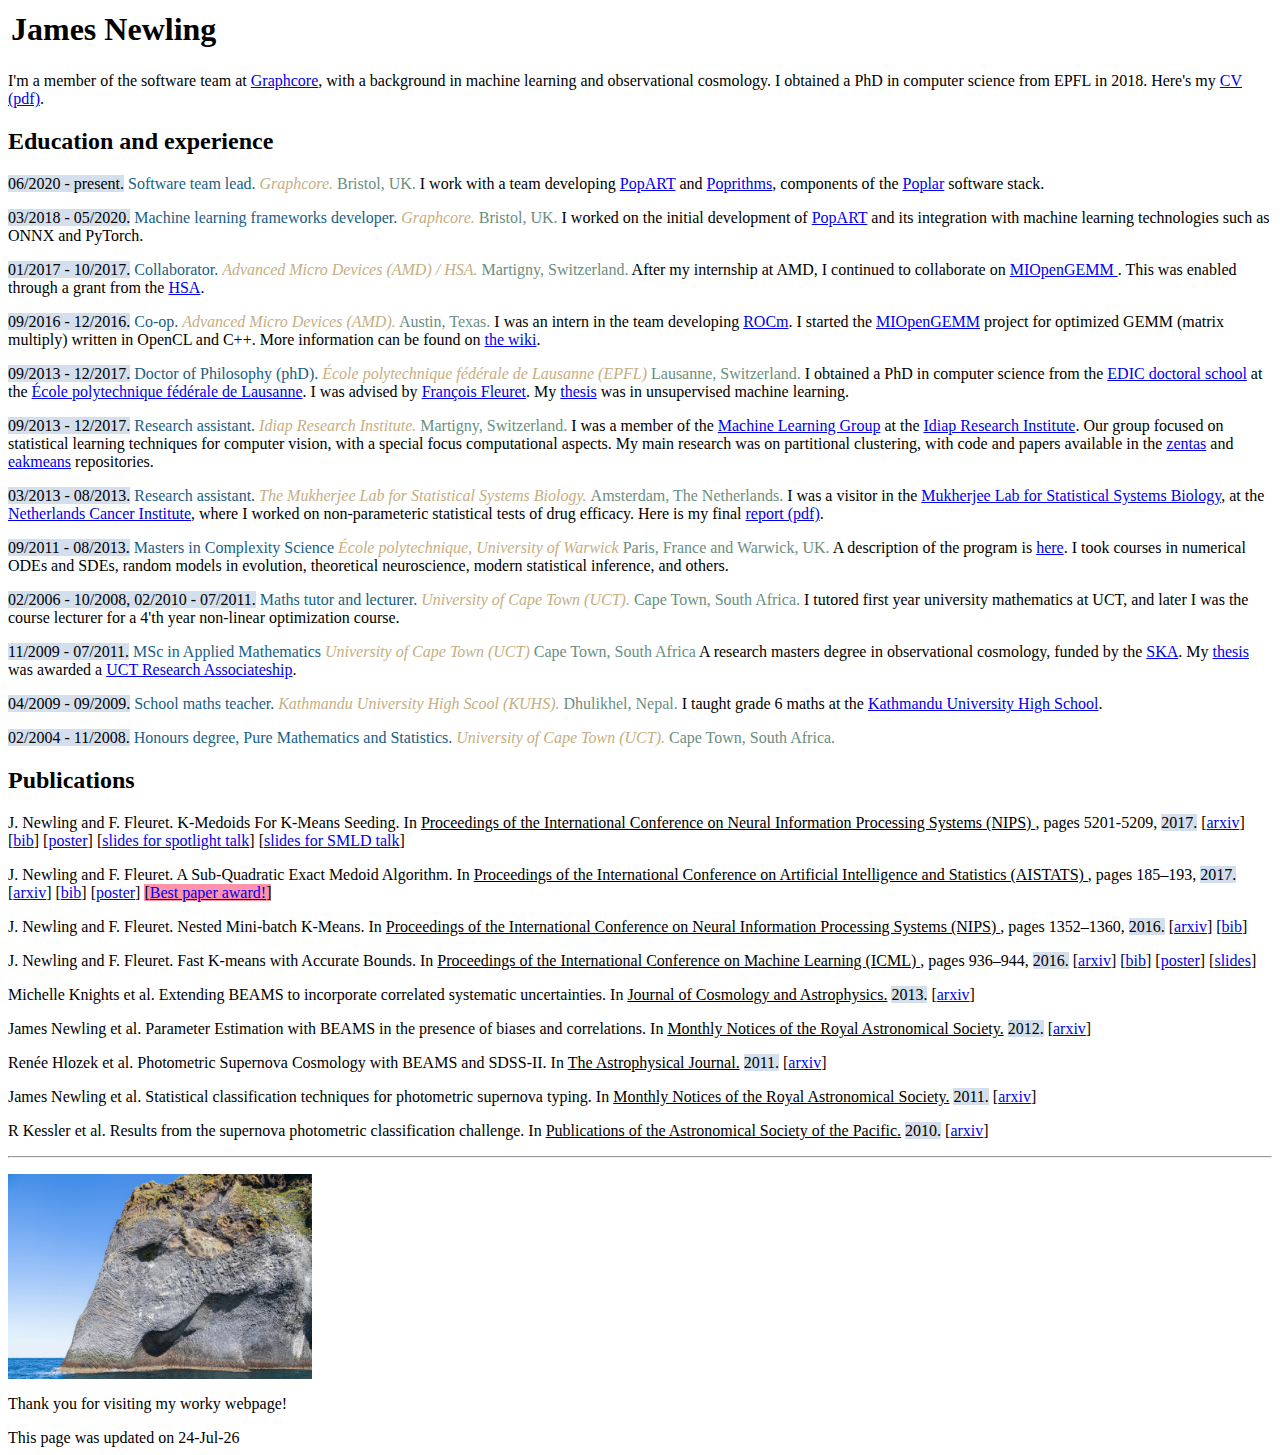
==== index.html @ 9ac2382b "some spacing things" ====
<!--
<!DOCTYPE html>
-->


<html>


  
	<head>
	<title>James Newling</title>
	<meta http-equiv="content-type" content="text/html; charset=UTF-8" />
	<link rel="stylesheet" type="text/css" href="style.css" />	
	</head>

  <body>
    

    <table  width="100%" >
    <tr>   <td><h1>James Newling</h1></td>
		</tr>
		</table> 


I'm a member of the software team at <a href="https://www.graphcore.ai/" target="_top">Graphcore</a>, with a background in machine learning and observational cosmology. I obtained a PhD in computer science from EPFL in 2018. Here's my <a href="newling_cv.pdf" target="_top">CV (pdf)</a>. 

<!--
    <p><b>
-->


<h2 id="work">Education and experience</h2>

<p>

<span style="background-color:#D4DFEE"> 06/2020 - present.</span> 
<span style="color:#176087">Software team lead.</span> 
<span style="color:#C6AE82;font-style:italic"> Graphcore.</span> 
<span style="color:#6A8E7F"> Bristol, UK.</span>
I work with a team developing <a href="https://github.com/graphcore/popart">PopART</a> and <a href="https://github.com/graphcore/poprithms">Poprithms</a>, components of the 
<a href="https://www.graphcore.ai/products/poplar">Poplar</a> software stack. 

</p><p>

<span style="background-color:#D4DFEE"> 03/2018 - 05/2020.</span> 
<span style="color:#176087">Machine learning frameworks developer.</span> 
<span style="color:#C6AE82;font-style:italic"> Graphcore.</span> 
<span style="color:#6A8E7F"> Bristol, UK.</span>
I worked on the initial development of <a href="https://github.com/graphcore/popart">PopART</a> and its integration with machine learning technologies such as ONNX and PyTorch. 

</p><p>

<span style="background-color:#D4DFEE"> 01/2017 - 10/2017.</span> 
<span style="color:#176087">Collaborator.</span> 
<span style="color:#C6AE82;font-style:italic"> Advanced Micro Devices (AMD) / HSA.</span> 
<span style="color:#6A8E7F"> Martigny, Switzerland.</span>
After my internship at AMD, I continued to collaborate on <a href=https://github.com/ROCmSoftwarePlatform/MIOpenGEMM>
  MIOpenGEMM </a>. This was enabled through a grant from the <a href=http://www.hsafoundation.com>HSA</a>.

</p><p>

<span style="background-color:#D4DFEE"> 09/2016 - 12/2016.</span> 
<span style="color:#176087">Co-op.</span> 
<span style="color:#C6AE82;font-style:italic"> Advanced Micro Devices (AMD).</span> 
<span style="color:#6A8E7F"> Austin, Texas.</span>
I was an intern in the team developing 
<a href=https://github.com/ROCmSoftwarePlatform> ROCm</a>.
I started the
<a href=https://github.com/ROCmSoftwarePlatform/MIOpenGEMM>
MIOpenGEMM</a> project for optimized GEMM (matrix multiply) written in OpenCL and C++. More information can be found on <a href="https://github.com/ROCmSoftwarePlatform/MIOpenGEMM/wiki">the wiki</a></li>. 

</p><p>

<span style="background-color:#D4DFEE"> 09/2013 - 12/2017.</span> 
<span style="color:#176087">
  Doctor of Philosophy (phD).
</span> <span style="color:#C6AE82;font-style:italic"> 
École polytechnique fédérale de Lausanne (EPFL)
</span> <span style="color:#6A8E7F"> 
Lausanne, Switzerland.
</span>
I obtained a PhD in computer science from the 
<a href=https://phd.epfl.ch/edic>
EDIC doctoral school</a> 
at the
<a href=https://www.epfl.ch>
École polytechnique fédérale de Lausanne</a>. I was advised by 
<a href=http://www.idiap.ch/~fleuret/>
François Fleuret</a>. 
My <a href=
 http://publications.idiap.ch/index.php/publications/show/3810
  >thesis</a>
was in unsupervised machine learning.

</p><p>


<span style="background-color:#D4DFEE"> 09/2013 - 12/2017.</span> 
<span style="color:#176087">Research assistant.</span> 
<span style="color:#C6AE82;font-style:italic"> Idiap Research Institute.</span> 
<span style="color:#6A8E7F"> Martigny, Switzerland.</span>
I was a member of the
<a href=http://www.idiap.ch/en/scientific-research/machine-learning>
Machine Learning Group</a> at the
<a href=http://www.idiap.ch/fr>
Idiap Research Institute</a>. Our group focused on statistical
learning techniques for computer vision, with a special focus computational
aspects. My main research was on partitional clustering, with code and papers available in the 
<a href="https://github.com/idiap/zentas">zentas</a> and <a href="https://github.com/idiap/eakmeans">eakmeans</a> repositories.


</p><p>

<span style="background-color:#D4DFEE"> 03/2013 - 08/2013.</span> 
<span style="color:#176087">Research assistant.</span> 
<span style="color:#C6AE82;font-style:italic"> 
 The Mukherjee Lab for Statistical Systems Biology. </span>
<span style="color:#6A8E7F"> Amsterdam, The Netherlands.</span>
I was a visitor in the 
<a href=
   http://mukherjeelab.nki.nl/Home.html>
Mukherjee Lab for Statistical Systems Biology</a>, at the
<a href=https://www.nki.nl>
Netherlands Cancer Institute</a>,
where I worked on non-parameteric statistical tests of drug efficacy. Here is my final
<a href=https://www2.warwick.ac.uk/fac/cross_fac/complexity/study/emmcs/outcomes/studentprojects/james_newling_final_report_m2.pdf> report (pdf)</a>.

</p><p>

<span style="background-color:#D4DFEE"> 
09/2011 - 08/2013.</span>
<span style="color:#176087">
Masters in Complexity Science
</span> <span style="color:#C6AE82;font-style:italic"> 
École polytechnique, University of Warwick
</span><span style="color:#6A8E7F"> 
Paris, France and Warwick, UK.
</span>
A description of the program is <a href=https://warwick.ac.uk/fac/cross_fac/complexity/study/emmcs>here</a>.
I took courses in numerical ODEs and SDEs, random models in evolution, 
theoretical neuroscience, modern statistical inference, and others.

</p><p>

<span style="background-color:#D4DFEE"> 02/2006 - 10/2008, 02/2010 - 07/2011.</span> 
<span style="color:#176087">Maths tutor and lecturer.</span> 
<span style="color:#C6AE82;font-style:italic"> 
  University of Cape Town (UCT). </span>
<span style="color:#6A8E7F"> Cape Town, South Africa. 
</span>
I tutored first year university mathematics at UCT, and later I was the course lecturer for a 4'th year non-linear optimization course.

</p><p>

<span style="background-color:#D4DFEE"> 
11/2009 - 07/2011.</span>
<span style="color:#176087">
MSc in Applied Mathematics
</span> <span style="color:#C6AE82;font-style:italic"> 
University of Cape Town (UCT)
</span><span style="color:#6A8E7F"> 
Cape Town, South Africa
</span>
A research masters degree in observational cosmology, funded by the 
<a href=https://www.skatelescope.org>SKA</a>. My
<a href=https://open.uct.ac.za/handle/11427/11174>thesis</a>
was awarded a 
<a href=http://www.ska.ac.za/wp-content/uploads/2016/11/15_ska_newsletter_sep2011.pdf>
UCT Research Associateship</a>.


</p><p>

<span style="background-color:#D4DFEE"> 04/2009 - 09/2009.</span> 
<span style="color:#176087">School maths teacher.</span> 
<span style="color:#C6AE82;font-style:italic"> 
  Kathmandu University High Scool (KUHS).
</span>
<span style="color:#6A8E7F"> 
Dhulikhel, Nepal.
</span>
I taught grade 6 maths at the <a href=http://www.kuhs.edu.np>
Kathmandu University High School</a>.

</p><p>

<span style="background-color:#D4DFEE"> 
02/2004 - 11/2008.</span>
<span style="color:#176087">
Honours degree, Pure Mathematics and Statistics.
</span> <span style="color:#C6AE82;font-style:italic"> 
University of Cape Town (UCT).
</span><span style="color:#6A8E7F"> 
Cape Town, South Africa.
</span>



<h2 id="pubs">Publications</h2>

    
    <p>


    J. Newling and F. Fleuret. K-Medoids For K-Means Seeding. In <u> Proceedings of the International Conference on Neural Information Processing Systems (NIPS) </u>, pages 5201-5209, 
<span style="background-color:#D4DFEE">2017.</span>

[<a href="http://arxiv.org/abs/1609.04723">arxiv</a>] 
[<a href="publications_bib.html#kmedoids-for-kmeans-seeding">bib</a>]
[<a href="./posters/2017/nips/clarans/clarans_poster.pdf">poster</a>]
[<a href="./slides/2017/nips/clarans/clarans_spotlight.pdf">slides for spotlight talk</a>]
[<a href="./slides/2017/smld/clarans/newling_smld.pdf">slides for SMLD talk</a>]

</p><p>

J. Newling and F. Fleuret. A Sub-Quadratic Exact Medoid Algorithm. In <u> Proceedings of the International Conference on Artificial Intelligence and Statistics (AISTATS) </u>, pages 185–193, 
<span style="background-color:#D4DFEE">2017.</span>

[<a href="http://arxiv.org/abs/1605.06950">arxiv</a>]
[<a href="publications_bib.html#a-sub-quadratic-exact-medoid-algorithm">bib</a>]
[<a href="./posters/2017/aistats/medoids/medoids_poster.pdf">poster</a>]
<span style="background-color:#ff93ac"> [<a href="http://www.aistats.org/aistats2017//schedule.html">Best paper award!</a>]  </span>

</p><p>

J. Newling and F. Fleuret. Nested Mini-batch K-Means. In <u> Proceedings of the International Conference on Neural Information Processing Systems (NIPS) </u>, pages 1352–1360,
<span style="background-color:#D4DFEE">2016.</span>
[<a href="http://arxiv.org/abs/1602.02934">arxiv</a>]
[<a href="publications_bib.html#nested-mini-batch-k-means">bib</a>] </p></li>

</p><p>

J. Newling and F. Fleuret. Fast K-means with Accurate Bounds. In <u> Proceedings of the International Conference on Machine Learning (ICML) </u>, pages 936–944, 
<span style="background-color:#D4DFEE">2016.</span>
[<a href="http://arxiv.org/abs/1602.02514">arxiv</a>] 
[<a href="publications_bib.html#fast-k-means-with-accurate-bounds">bib</a>]
[<a href="./posters/2016/icml/kmeans/kmeans_poster.pdf">poster</a>]
[<a href="./slides/2016/icml/kmeans/kmeans_slides.pdf">slides</a>]

</p><p>


Michelle Knights et al. Extending BEAMS to incorporate correlated systematic uncertainties. In <u> Journal of Cosmology and Astrophysics.</u> 
<span style="background-color:#D4DFEE">2013.</span>
[<a href="http://arxiv.org/abs/1205.3493">arxiv</a>] 

</p><p>

James Newling et al. Parameter Estimation with BEAMS in the presence of biases and correlations. In <u> Monthly Notices of the Royal Astronomical Society.</u>
<span style="background-color:#D4DFEE">2012.</span>
[<a href="http://arxiv.org/abs/1110.6178">arxiv</a>] 

</p><p>

Renée Hlozek et al. Photometric Supernova Cosmology with BEAMS and SDSS-II. In <u> The Astrophysical Journal.</u>
<span style="background-color:#D4DFEE">2011.</span>
[<a href="http://arxiv.org/abs/1111.5328">arxiv</a>] 

</p><p>

James Newling et al. Statistical classification techniques for photometric supernova typing. In <u> Monthly Notices of the Royal Astronomical Society.</u>
<span style="background-color:#D4DFEE">2011.</span>
[<a href="http://arxiv.org/abs/1010.1005">arxiv</a>] 

</p><p>

R Kessler et al. Results from the supernova photometric classification challenge. In <u> Publications of the Astronomical Society of the Pacific.</u>
<span style="background-color:#D4DFEE">2010.</span>
[<a href="http://arxiv.org/abs/1010.1024">arxiv</a>] 






    
    


    </p>
    <hr>
    </ul>
    



    
<p>
</p>
<img src="elephants.jpg" alt="Mountain View" style="width:304px;height:205px;">    

<p>
Thank you for visiting my worky webpage!
</p>



<script 
  type="text/JavaScript" 
  language="JavaScript">
<!-- 
//
// format date as dd-mmm-yy
// example: 12-Jan-99
//
function date_ddmmmyy(date)
{
  var d = date.getDate();
  var m = date.getMonth() + 1;
  var y = date.getYear();

  // handle different year values 
  // returned by IE and NS in 
  // the year 2000.
  if(y >= 2000)
  {
    y -= 2000;
  }
  if(y >= 100)
  {
    y -= 100;
  }

  // could use splitString() here 
  // but the following method is 
  // more compatible
  var mmm = 
    ( 1==m)?'Jan':( 2==m)?'Feb':(3==m)?'Mar':
    ( 4==m)?'Apr':( 5==m)?'May':(6==m)?'Jun':
    ( 7==m)?'Jul':( 8==m)?'Aug':(9==m)?'Sep':
    (10==m)?'Oct':(11==m)?'Nov':'Dec';

  return "" +
    (d<10?"0"+d:d) + "-" +
    mmm + "-" +
    (y<10?"0"+y:y);
}


//
// get last modified date of the 
// current document.
//
function date_lastmodified()
{
  var lmd = document.lastModified;
  var s   = "Unknown";
  var d1;

  // check if we have a valid date
  // before proceeding
  if(0 != (d1=Date.parse(lmd)))
  {
    s = "" + date_ddmmmyy(new Date(d1));
  }

  return s;
}

//
// finally display the last modified date
// as DD-MMM-YY
//
document.write( 
  "This page was updated on " + 
  date_lastmodified() );

// -->
</script>

  </body>
</html>
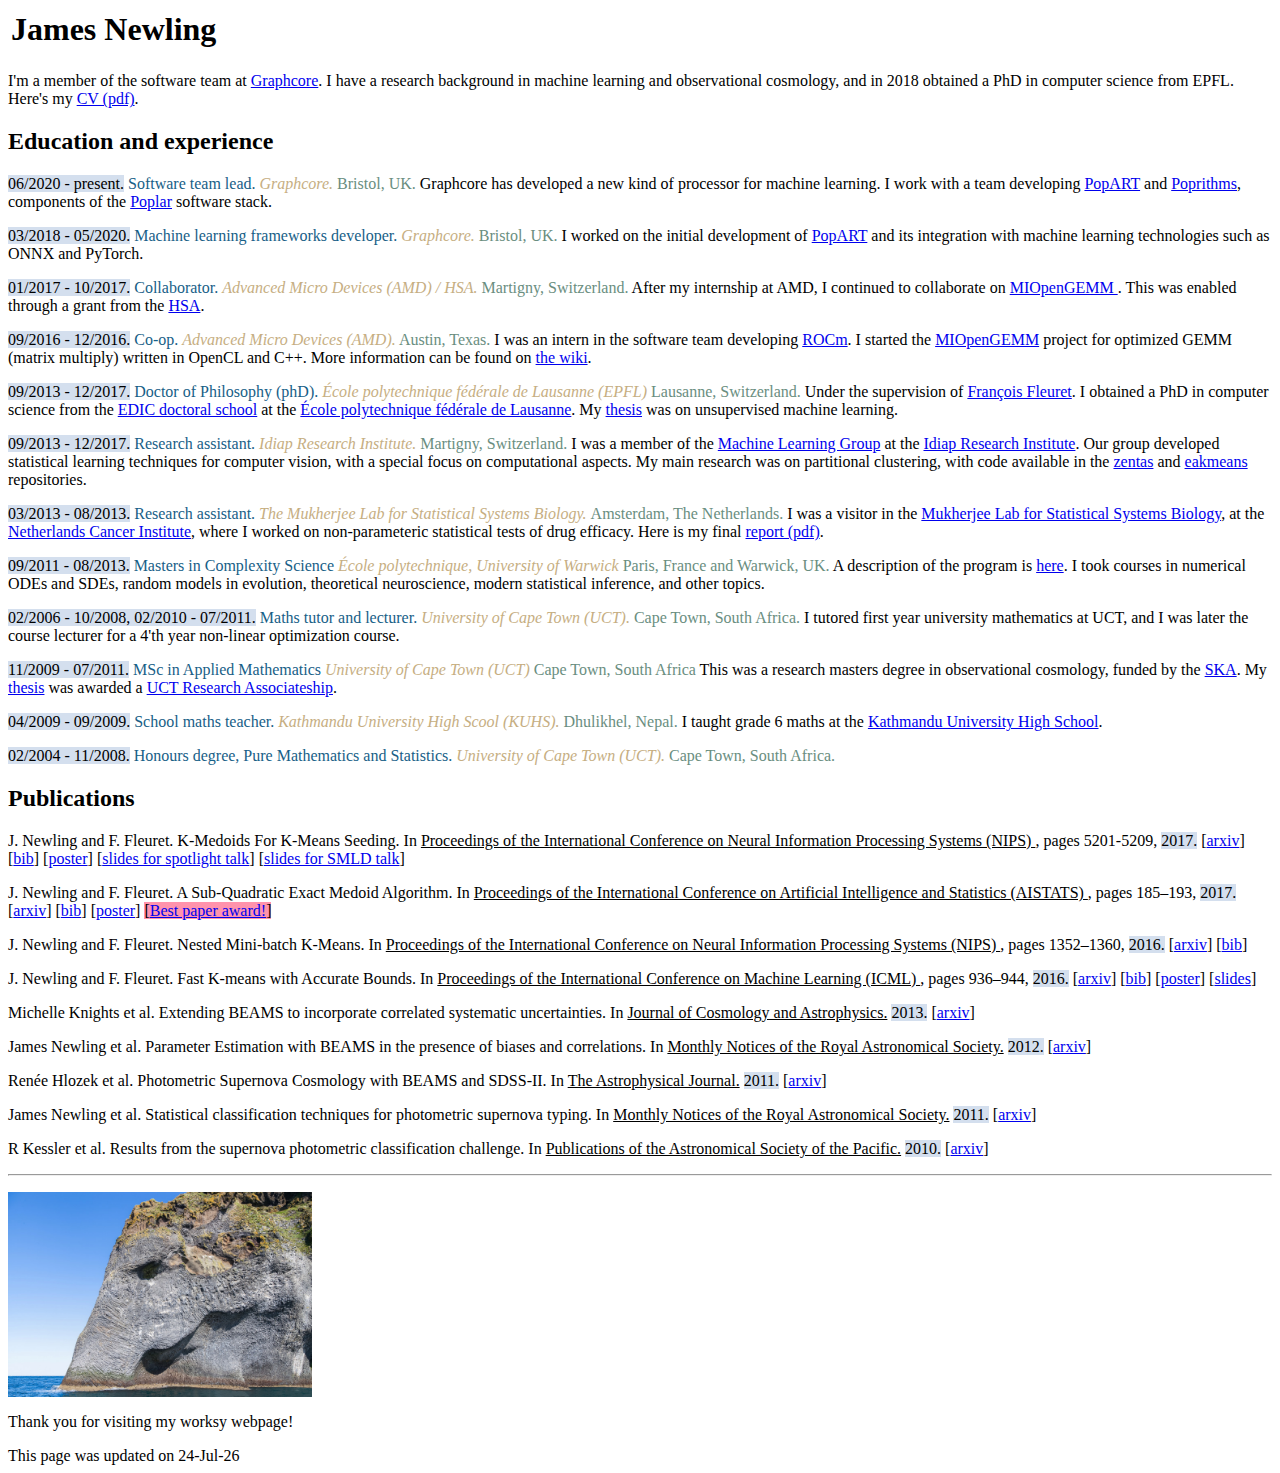
==== commit fd96a42b: "fix typos" ====
--- a/index.html
+++ b/index.html
@@ -22,7 +22,7 @@
 		</table> 
 
 
-I'm a member of the software team at <a href="https://www.graphcore.ai/" target="_top">Graphcore</a>, with a background in machine learning and observational cosmology. I obtained a PhD in computer science from EPFL in 2018. Here's my <a href="newling_cv.pdf" target="_top">CV (pdf)</a>. 
+I'm a member of the software team at <a href="https://www.graphcore.ai/" target="_top">Graphcore</a>. I have a research background in machine learning and observational cosmology, and in 2018 obtained a PhD in computer science from EPFL. Here's my <a href="newling_cv.pdf" target="_top">CV (pdf)</a>. 
 
 <!--
     <p><b>
@@ -37,7 +37,8 @@
 <span style="color:#176087">Software team lead.</span> 
 <span style="color:#C6AE82;font-style:italic"> Graphcore.</span> 
 <span style="color:#6A8E7F"> Bristol, UK.</span>
-I work with a team developing <a href="https://github.com/graphcore/popart">PopART</a> and <a href="https://github.com/graphcore/poprithms">Poprithms</a>, components of the 
+
+Graphcore has developed a new kind of processor for machine learning. I work with a team developing <a href="https://github.com/graphcore/popart">PopART</a> and <a href="https://github.com/graphcore/poprithms">Poprithms</a>, components of the 
 <a href="https://www.graphcore.ai/products/poplar">Poplar</a> software stack. 
 
 </p><p>
@@ -63,7 +64,7 @@
 <span style="color:#176087">Co-op.</span> 
 <span style="color:#C6AE82;font-style:italic"> Advanced Micro Devices (AMD).</span> 
 <span style="color:#6A8E7F"> Austin, Texas.</span>
-I was an intern in the team developing 
+I was an intern in the software team developing 
 <a href=https://github.com/ROCmSoftwarePlatform> ROCm</a>.
 I started the
 <a href=https://github.com/ROCmSoftwarePlatform/MIOpenGEMM>
@@ -79,18 +80,19 @@
 </span> <span style="color:#6A8E7F"> 
 Lausanne, Switzerland.
 </span>
+Under the supervision of 
+<a href=http://www.idiap.ch/~fleuret/>
+François Fleuret</a>. 
 I obtained a PhD in computer science from the 
 <a href=https://phd.epfl.ch/edic>
 EDIC doctoral school</a> 
 at the
 <a href=https://www.epfl.ch>
-École polytechnique fédérale de Lausanne</a>. I was advised by 
-<a href=http://www.idiap.ch/~fleuret/>
-François Fleuret</a>. 
+École polytechnique fédérale de Lausanne</a>.
 My <a href=
  http://publications.idiap.ch/index.php/publications/show/3810
   >thesis</a>
-was in unsupervised machine learning.
+was on unsupervised machine learning.
 
 </p><p>
 
@@ -103,9 +105,9 @@
 <a href=http://www.idiap.ch/en/scientific-research/machine-learning>
 Machine Learning Group</a> at the
 <a href=http://www.idiap.ch/fr>
-Idiap Research Institute</a>. Our group focused on statistical
-learning techniques for computer vision, with a special focus computational
-aspects. My main research was on partitional clustering, with code and papers available in the 
+Idiap Research Institute</a>. Our group developed statistical
+learning techniques for computer vision, with a special focus on computational
+aspects. My main research was on partitional clustering, with code available in the 
 <a href="https://github.com/idiap/zentas">zentas</a> and <a href="https://github.com/idiap/eakmeans">eakmeans</a> repositories.
 
 
@@ -138,7 +140,7 @@
 </span>
 A description of the program is <a href=https://warwick.ac.uk/fac/cross_fac/complexity/study/emmcs>here</a>.
 I took courses in numerical ODEs and SDEs, random models in evolution, 
-theoretical neuroscience, modern statistical inference, and others.
+theoretical neuroscience, modern statistical inference, and other topics. 
 
 </p><p>
 
@@ -148,7 +150,7 @@
   University of Cape Town (UCT). </span>
 <span style="color:#6A8E7F"> Cape Town, South Africa. 
 </span>
-I tutored first year university mathematics at UCT, and later I was the course lecturer for a 4'th year non-linear optimization course.
+I tutored first year university mathematics at UCT, and I was later the course lecturer for a 4'th year non-linear optimization course.
 
 </p><p>
 
@@ -161,7 +163,7 @@
 </span><span style="color:#6A8E7F"> 
 Cape Town, South Africa
 </span>
-A research masters degree in observational cosmology, funded by the 
+This was a research masters degree in observational cosmology, funded by the 
 <a href=https://www.skatelescope.org>SKA</a>. My
 <a href=https://open.uct.ac.za/handle/11427/11174>thesis</a>
 was awarded a 
@@ -290,7 +292,7 @@
 <img src="elephants.jpg" alt="Mountain View" style="width:304px;height:205px;">    
 
 <p>
-Thank you for visiting my worky webpage!
+Thank you for visiting my worksy webpage!
 </p>
 
 
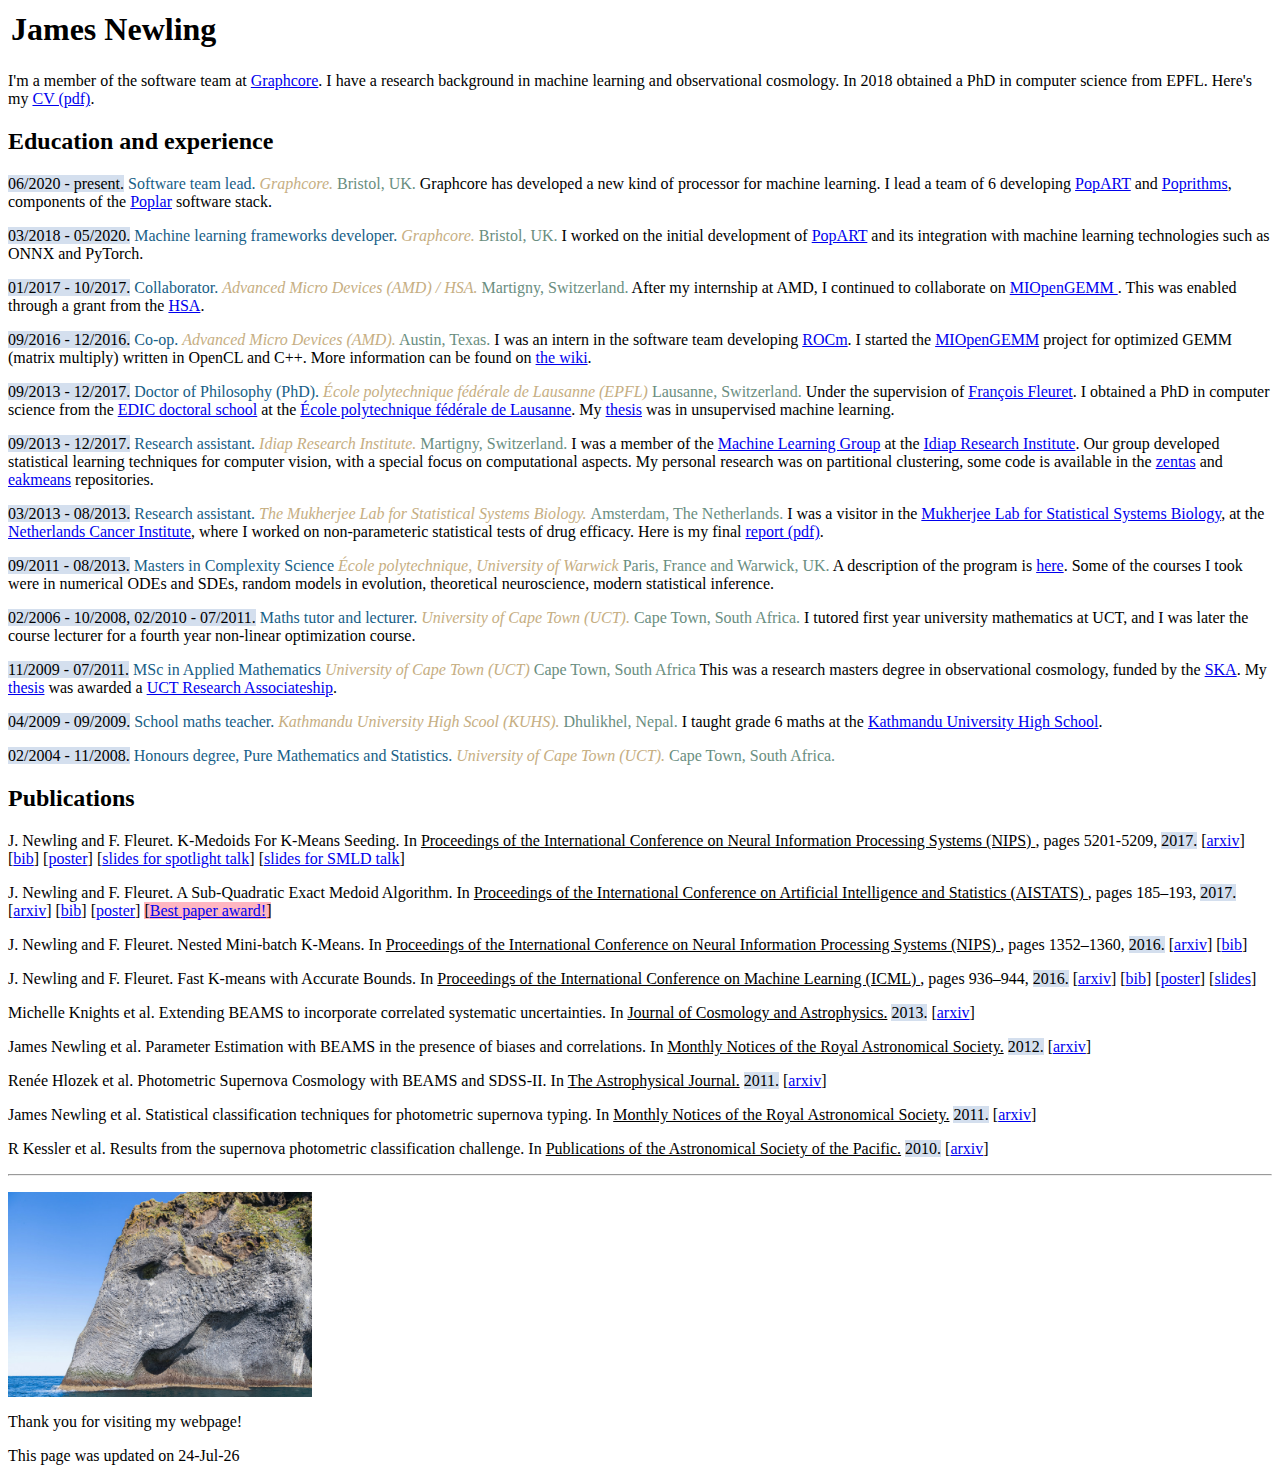
==== commit e9818ec3: "update" ====
--- a/index.html
+++ b/index.html
@@ -22,7 +22,7 @@
 		</table> 
 
 
-I'm a member of the software team at <a href="https://www.graphcore.ai/" target="_top">Graphcore</a>. I have a research background in machine learning and observational cosmology, and in 2018 obtained a PhD in computer science from EPFL. Here's my <a href="newling_cv.pdf" target="_top">CV (pdf)</a>. 
+I'm a member of the software team at <a href="https://www.graphcore.ai/" target="_top">Graphcore</a>. I have a research background in machine learning and observational cosmology. In 2018 obtained a PhD in computer science from EPFL. Here's my <a href="newling_cv.pdf" target="_top">CV (pdf)</a>. 
 
 <!--
     <p><b>
@@ -38,7 +38,7 @@
 <span style="color:#C6AE82;font-style:italic"> Graphcore.</span> 
 <span style="color:#6A8E7F"> Bristol, UK.</span>
 
-Graphcore has developed a new kind of processor for machine learning. I work with a team developing <a href="https://github.com/graphcore/popart">PopART</a> and <a href="https://github.com/graphcore/poprithms">Poprithms</a>, components of the 
+Graphcore has developed a new kind of processor for machine learning. I lead a team of 6 developing <a href="https://github.com/graphcore/popart">PopART</a> and <a href="https://github.com/graphcore/poprithms">Poprithms</a>, components of the 
 <a href="https://www.graphcore.ai/products/poplar">Poplar</a> software stack. 
 
 </p><p>
@@ -74,7 +74,7 @@
 
 <span style="background-color:#D4DFEE"> 09/2013 - 12/2017.</span> 
 <span style="color:#176087">
-  Doctor of Philosophy (phD).
+  Doctor of Philosophy (PhD).
 </span> <span style="color:#C6AE82;font-style:italic"> 
 École polytechnique fédérale de Lausanne (EPFL)
 </span> <span style="color:#6A8E7F"> 
@@ -92,7 +92,7 @@
 My <a href=
  http://publications.idiap.ch/index.php/publications/show/3810
   >thesis</a>
-was on unsupervised machine learning.
+was in unsupervised machine learning.
 
 </p><p>
 
@@ -107,7 +107,7 @@
 <a href=http://www.idiap.ch/fr>
 Idiap Research Institute</a>. Our group developed statistical
 learning techniques for computer vision, with a special focus on computational
-aspects. My main research was on partitional clustering, with code available in the 
+aspects. My personal research was on partitional clustering, some code is available in the 
 <a href="https://github.com/idiap/zentas">zentas</a> and <a href="https://github.com/idiap/eakmeans">eakmeans</a> repositories.
 
 
@@ -139,8 +139,8 @@
 Paris, France and Warwick, UK.
 </span>
 A description of the program is <a href=https://warwick.ac.uk/fac/cross_fac/complexity/study/emmcs>here</a>.
-I took courses in numerical ODEs and SDEs, random models in evolution, 
-theoretical neuroscience, modern statistical inference, and other topics. 
+Some of the courses I took were in numerical ODEs and SDEs, random models in evolution, 
+theoretical neuroscience, modern statistical inference.
 
 </p><p>
 
@@ -150,7 +150,7 @@
   University of Cape Town (UCT). </span>
 <span style="color:#6A8E7F"> Cape Town, South Africa. 
 </span>
-I tutored first year university mathematics at UCT, and I was later the course lecturer for a 4'th year non-linear optimization course.
+I tutored first year university mathematics at UCT, and I was later the course lecturer for a fourth year non-linear optimization course.
 
 </p><p>
 
@@ -221,7 +221,7 @@
 [<a href="http://arxiv.org/abs/1605.06950">arxiv</a>]
 [<a href="publications_bib.html#a-sub-quadratic-exact-medoid-algorithm">bib</a>]
 [<a href="./posters/2017/aistats/medoids/medoids_poster.pdf">poster</a>]
-<span style="background-color:#ff93ac"> [<a href="http://www.aistats.org/aistats2017//schedule.html">Best paper award!</a>]  </span>
+<span style="background-color:#ffb6c1"> [<a href="http://www.aistats.org/aistats2017//schedule.html">Best paper award!</a>]  </span>
 
 </p><p>
 
@@ -292,7 +292,7 @@
 <img src="elephants.jpg" alt="Mountain View" style="width:304px;height:205px;">    
 
 <p>
-Thank you for visiting my worksy webpage!
+Thank you for visiting my webpage!
 </p>
 
 
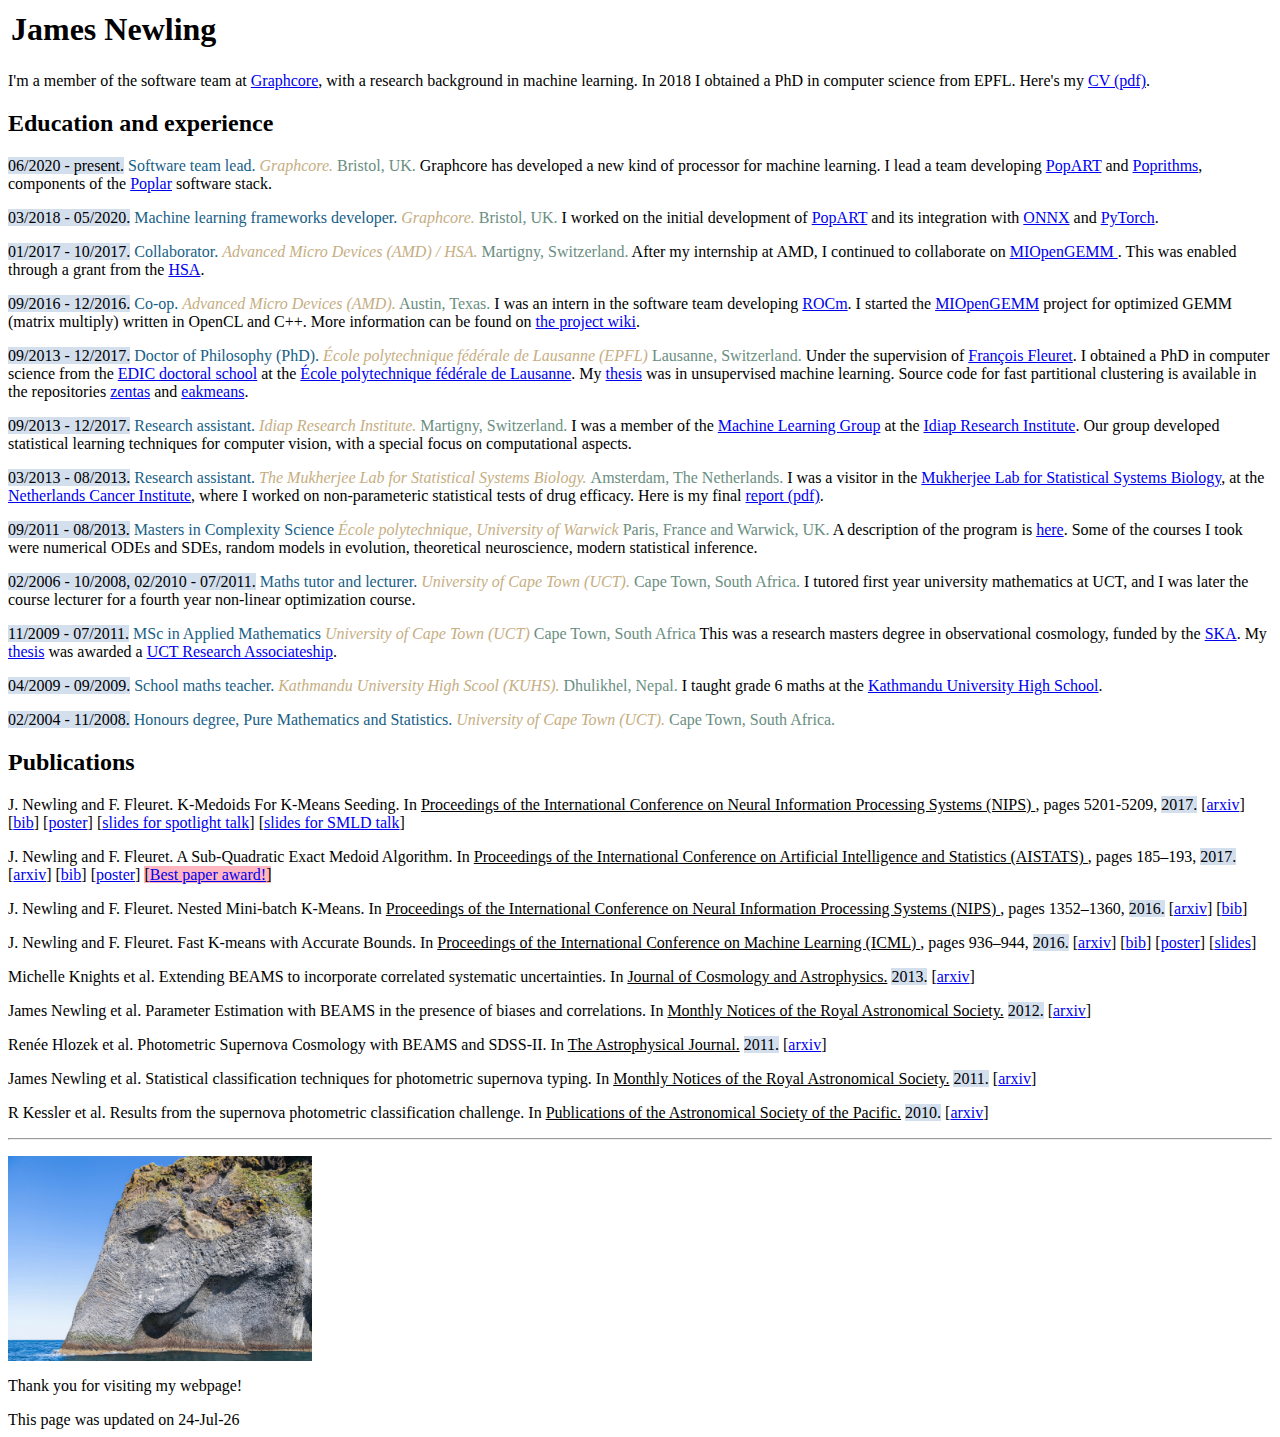
==== commit 81dc7c97: "tweaks" ====
--- a/index.html
+++ b/index.html
@@ -22,7 +22,7 @@
 		</table> 
 
 
-I'm a member of the software team at <a href="https://www.graphcore.ai/" target="_top">Graphcore</a>. I have a research background in machine learning and observational cosmology. In 2018 obtained a PhD in computer science from EPFL. Here's my <a href="newling_cv.pdf" target="_top">CV (pdf)</a>. 
+I'm a member of the software team at <a href="https://www.graphcore.ai/" target="_top">Graphcore</a>, with a research background in machine learning. In 2018 I obtained a PhD in computer science from EPFL. Here's my <a href="newling_cv.pdf" target="_top">CV (pdf)</a>. 
 
 <!--
     <p><b>
@@ -38,7 +38,7 @@
 <span style="color:#C6AE82;font-style:italic"> Graphcore.</span> 
 <span style="color:#6A8E7F"> Bristol, UK.</span>
 
-Graphcore has developed a new kind of processor for machine learning. I lead a team of 6 developing <a href="https://github.com/graphcore/popart">PopART</a> and <a href="https://github.com/graphcore/poprithms">Poprithms</a>, components of the 
+Graphcore has developed a new kind of processor for machine learning. I lead a team developing <a href="https://github.com/graphcore/popart">PopART</a> and <a href="https://github.com/graphcore/poprithms">Poprithms</a>, components of the 
 <a href="https://www.graphcore.ai/products/poplar">Poplar</a> software stack. 
 
 </p><p>
@@ -47,7 +47,7 @@
 <span style="color:#176087">Machine learning frameworks developer.</span> 
 <span style="color:#C6AE82;font-style:italic"> Graphcore.</span> 
 <span style="color:#6A8E7F"> Bristol, UK.</span>
-I worked on the initial development of <a href="https://github.com/graphcore/popart">PopART</a> and its integration with machine learning technologies such as ONNX and PyTorch. 
+I worked on the initial development of <a href="https://github.com/graphcore/popart">PopART</a> and its integration with <a href="https://onnx.ai/">ONNX</a> and <a href ="https://pytorch.org/">PyTorch</a>. 
 
 </p><p>
 
@@ -68,7 +68,7 @@
 <a href=https://github.com/ROCmSoftwarePlatform> ROCm</a>.
 I started the
 <a href=https://github.com/ROCmSoftwarePlatform/MIOpenGEMM>
-MIOpenGEMM</a> project for optimized GEMM (matrix multiply) written in OpenCL and C++. More information can be found on <a href="https://github.com/ROCmSoftwarePlatform/MIOpenGEMM/wiki">the wiki</a></li>. 
+MIOpenGEMM</a> project for optimized GEMM (matrix multiply) written in OpenCL and C++. More information can be found on <a href="https://github.com/ROCmSoftwarePlatform/MIOpenGEMM/wiki">the project wiki</a></li>. 
 
 </p><p>
 
@@ -92,7 +92,8 @@
 My <a href=
  http://publications.idiap.ch/index.php/publications/show/3810
   >thesis</a>
-was in unsupervised machine learning.
+was in unsupervised machine learning. Source code for fast partitional clustering is available in the repositories
+<a href="https://github.com/idiap/zentas">zentas</a> and <a href="https://github.com/idiap/eakmeans">eakmeans</a>.
 
 </p><p>
 
@@ -107,8 +108,8 @@
 <a href=http://www.idiap.ch/fr>
 Idiap Research Institute</a>. Our group developed statistical
 learning techniques for computer vision, with a special focus on computational
-aspects. My personal research was on partitional clustering, some code is available in the 
-<a href="https://github.com/idiap/zentas">zentas</a> and <a href="https://github.com/idiap/eakmeans">eakmeans</a> repositories.
+aspects. 
+
 
 
 </p><p>
@@ -139,7 +140,7 @@
 Paris, France and Warwick, UK.
 </span>
 A description of the program is <a href=https://warwick.ac.uk/fac/cross_fac/complexity/study/emmcs>here</a>.
-Some of the courses I took were in numerical ODEs and SDEs, random models in evolution, 
+Some of the courses I took were numerical ODEs and SDEs, random models in evolution, 
 theoretical neuroscience, modern statistical inference.
 
 </p><p>
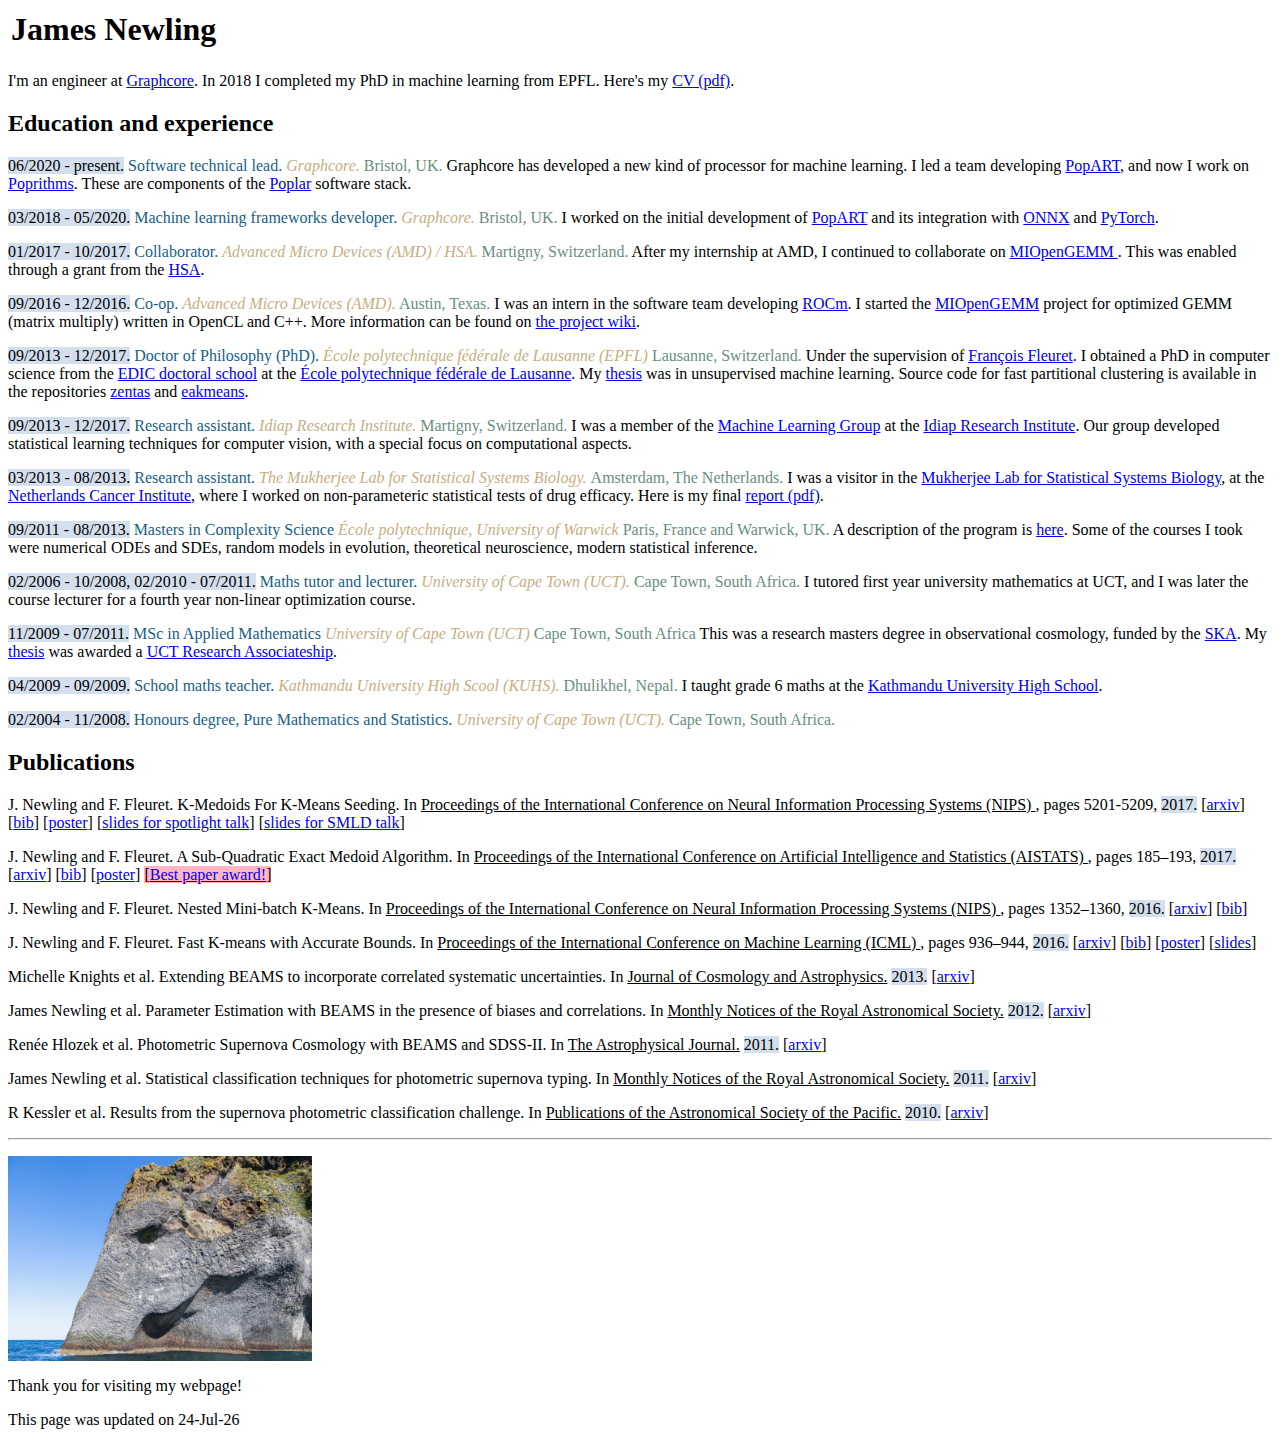
==== commit 16b0b62a: "update" ====
--- a/index.html
+++ b/index.html
@@ -22,7 +22,7 @@
 		</table> 
 
 
-I'm a member of the software team at <a href="https://www.graphcore.ai/" target="_top">Graphcore</a>, with a research background in machine learning. In 2018 I obtained a PhD in computer science from EPFL. Here's my <a href="newling_cv.pdf" target="_top">CV (pdf)</a>. 
+I'm an engineer at <a href="https://www.graphcore.ai/" target="_top">Graphcore</a>. In 2018 I completed my PhD in machine learning from EPFL. Here's my <a href="newling_cv.pdf" target="_top">CV (pdf)</a>. 
 
 <!--
     <p><b>
@@ -34,11 +34,11 @@
 <p>
 
 <span style="background-color:#D4DFEE"> 06/2020 - present.</span> 
-<span style="color:#176087">Software team lead.</span> 
+<span style="color:#176087">Software technical lead.</span> 
 <span style="color:#C6AE82;font-style:italic"> Graphcore.</span> 
 <span style="color:#6A8E7F"> Bristol, UK.</span>
 
-Graphcore has developed a new kind of processor for machine learning. I lead a team developing <a href="https://github.com/graphcore/popart">PopART</a> and <a href="https://github.com/graphcore/poprithms">Poprithms</a>, components of the 
+Graphcore has developed a new kind of processor for machine learning. I led a team developing <a href="https://github.com/graphcore/popart">PopART</a>, and now I work on <a href="https://github.com/graphcore/poprithms">Poprithms</a>. These are components of the 
 <a href="https://www.graphcore.ai/products/poplar">Poplar</a> software stack. 
 
 </p><p>
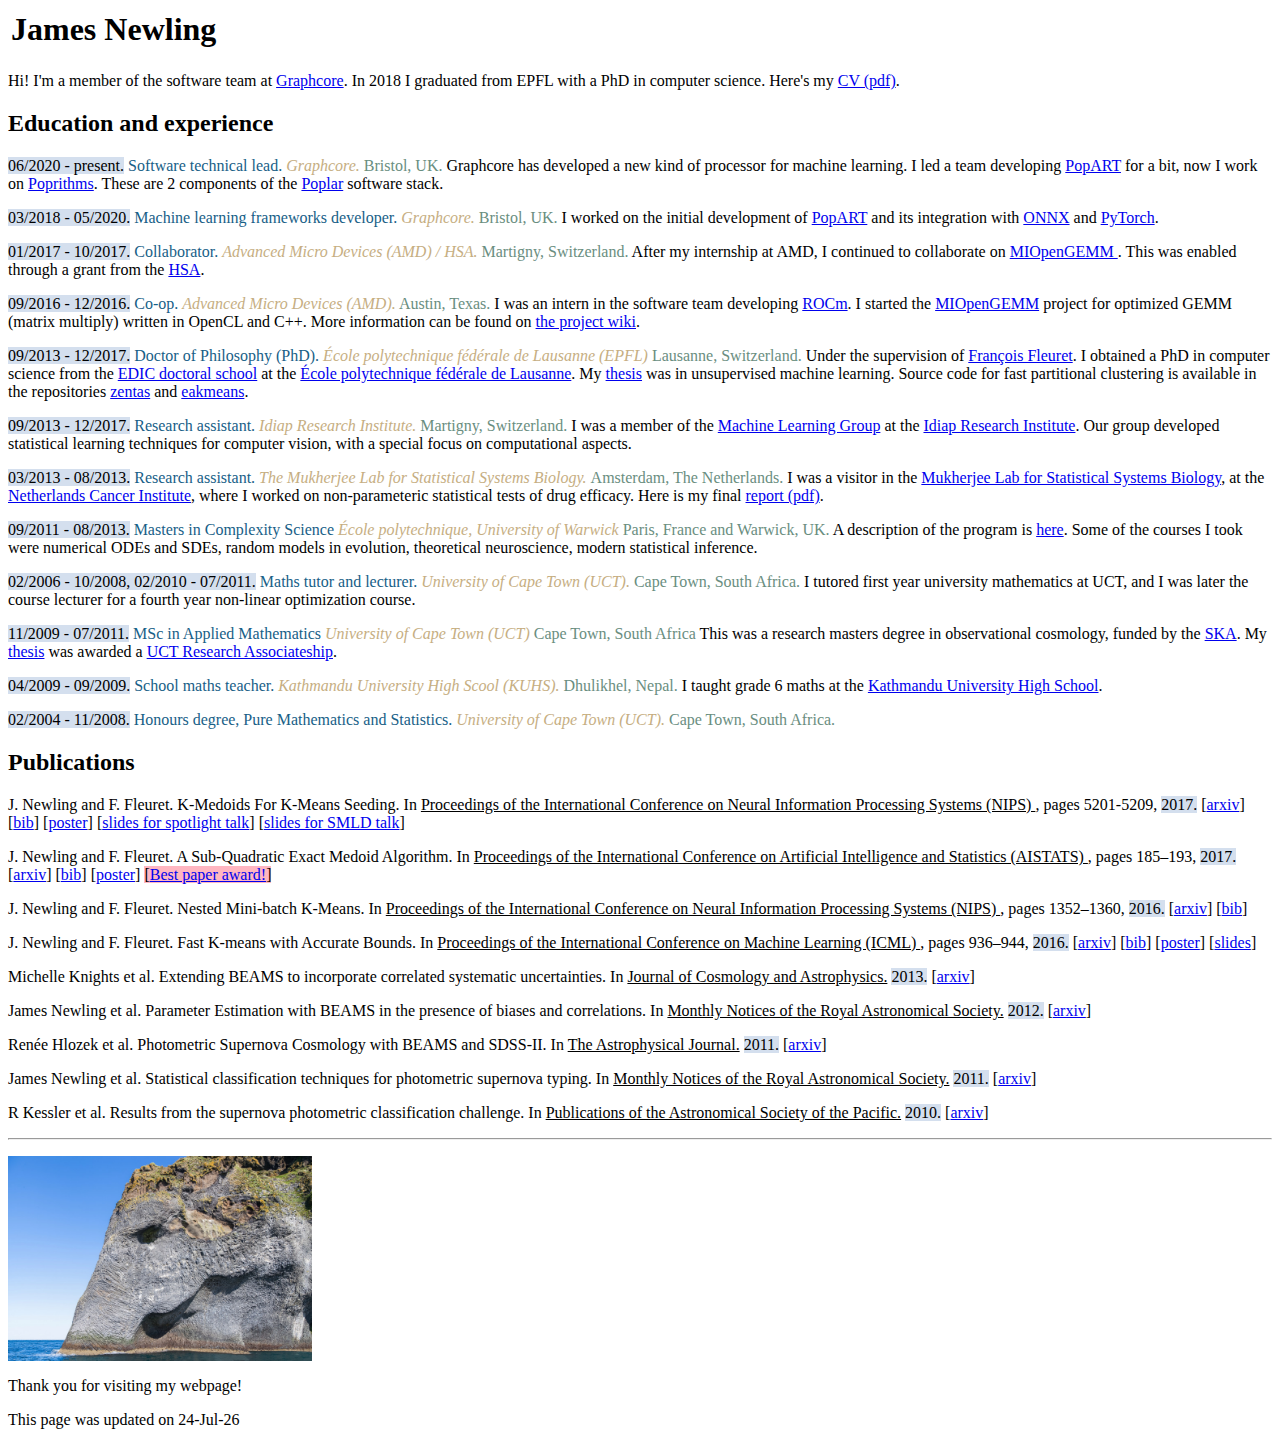
==== commit 2b31d04c: "cosmetic" ====
--- a/index.html
+++ b/index.html
@@ -22,7 +22,7 @@
 		</table> 
 
 
-I'm an engineer at <a href="https://www.graphcore.ai/" target="_top">Graphcore</a>. In 2018 I completed my PhD in machine learning from EPFL. Here's my <a href="newling_cv.pdf" target="_top">CV (pdf)</a>. 
+Hi! I'm a member of the software team at <a href="https://www.graphcore.ai/" target="_top">Graphcore</a>. In 2018 I graduated from EPFL with a PhD in computer science. Here's my <a href="newling_cv.pdf" target="_top">CV (pdf)</a>. 
 
 <!--
     <p><b>
@@ -38,7 +38,7 @@
 <span style="color:#C6AE82;font-style:italic"> Graphcore.</span> 
 <span style="color:#6A8E7F"> Bristol, UK.</span>
 
-Graphcore has developed a new kind of processor for machine learning. I led a team developing <a href="https://github.com/graphcore/popart">PopART</a>, and now I work on <a href="https://github.com/graphcore/poprithms">Poprithms</a>. These are components of the 
+Graphcore has developed a new kind of processor for machine learning. I led a team developing <a href="https://github.com/graphcore/popart">PopART</a> for a bit, now I work on <a href="https://github.com/graphcore/poprithms">Poprithms</a>. These are 2 components of the 
 <a href="https://www.graphcore.ai/products/poplar">Poplar</a> software stack. 
 
 </p><p>
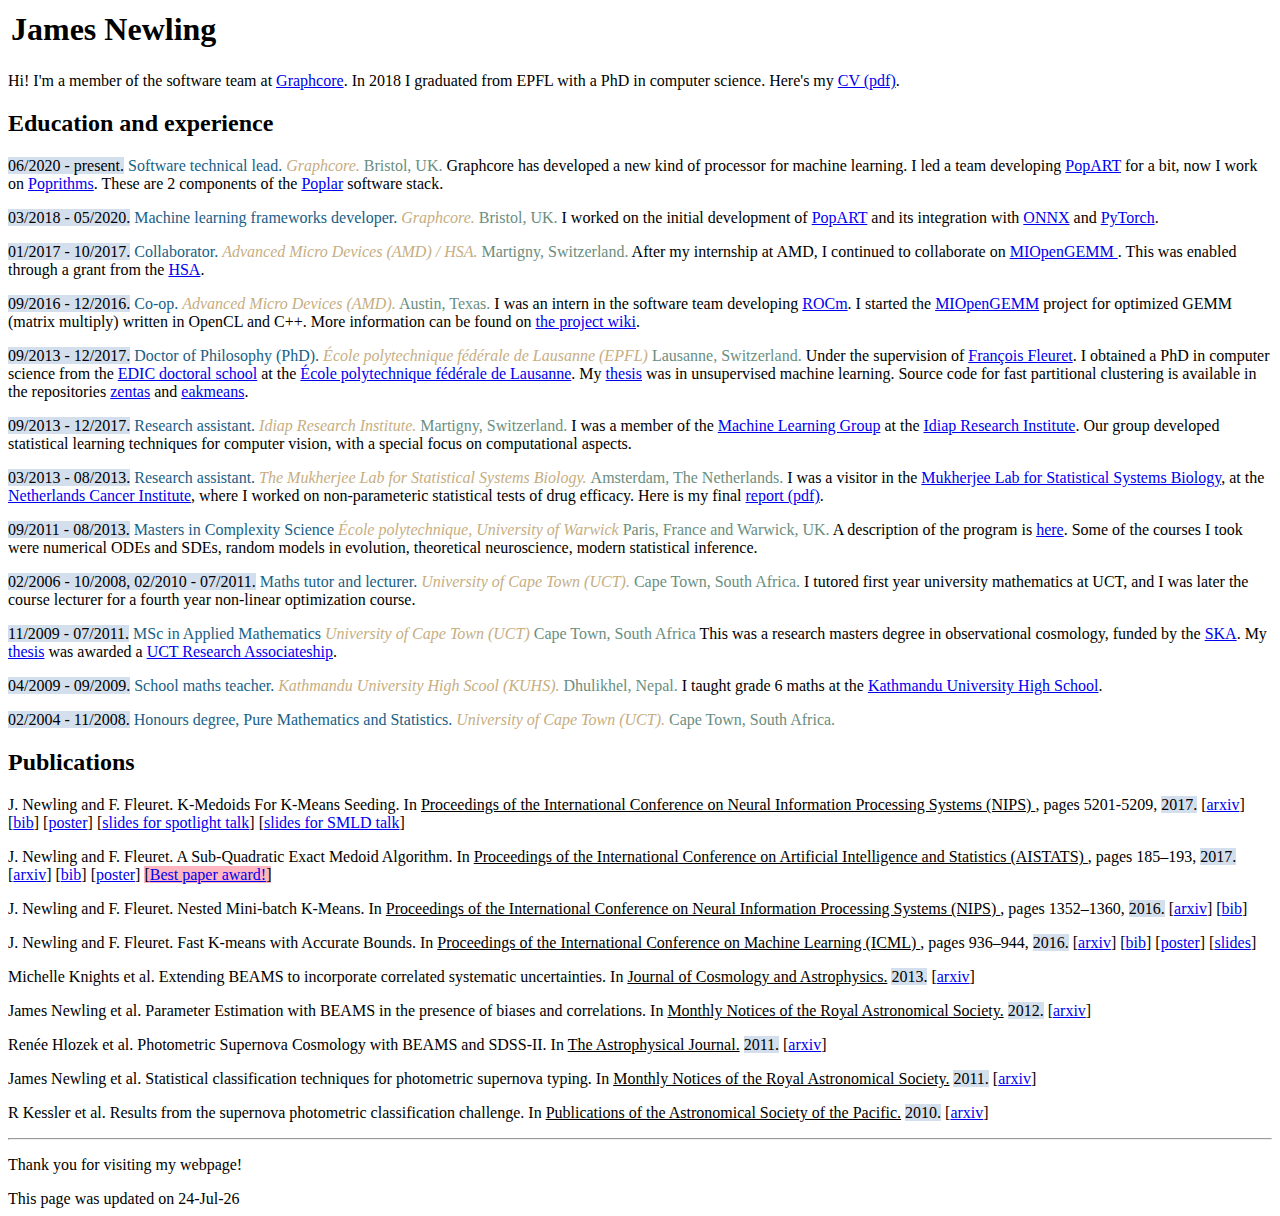
==== commit b099371e: "remove picture" ====
--- a/index.html
+++ b/index.html
@@ -290,7 +290,6 @@
     
 <p>
 </p>
-<img src="elephants.jpg" alt="Mountain View" style="width:304px;height:205px;">    
 
 <p>
 Thank you for visiting my webpage!
